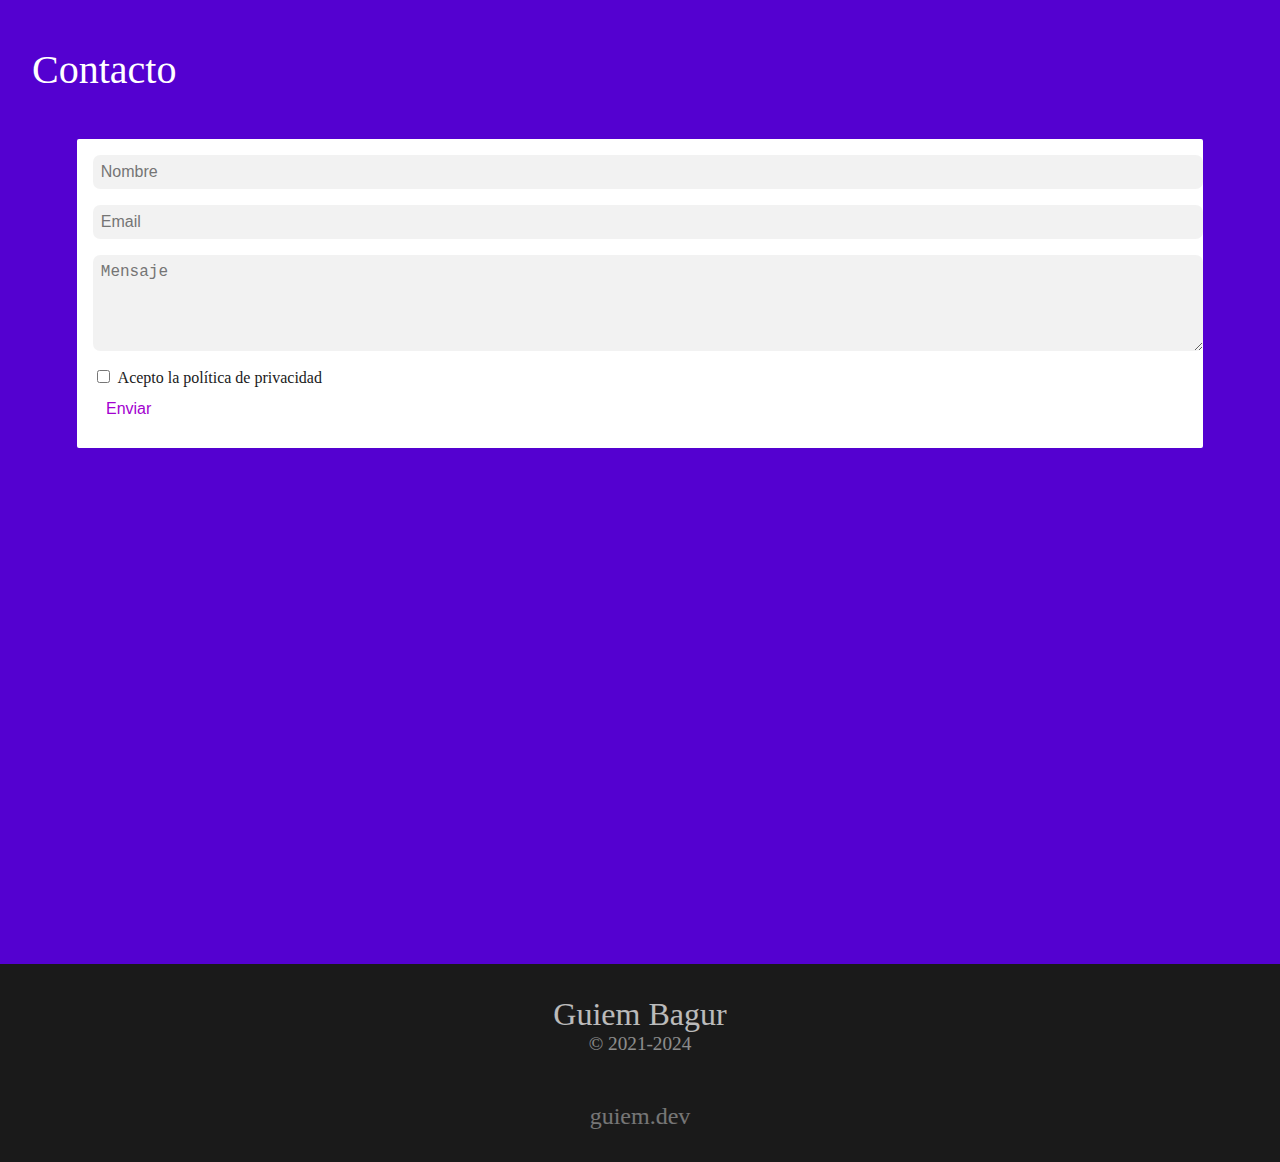
==== contacto.html @ 938ce3c4 "add contact form" ====
<!DOCTYPE html>
<html lang="es">

<head>
  <meta charset="UTF-8" />
  <meta name="viewport"
    content="width=device-width, initial-scale=1, minimum-scale=1, maximum-scale=1, user-scalable=no" />
  <title>Sobre el proyecto | SunflowerSeeds</title>
  <meta name="description"
    content="SunflowerSeeds es una aplicación web open source pensada para personas con dislexia. Puedes usarla sin descargarte nada. 100% Libre." />
  <link rel="stylesheet" href="./css/estilos.css" />
  <link rel="icon" href="./imgs/logo.png" />
  <meta http-equiv="content-language" content="es">
</head>

<body>
  <nav id="nav" class="nav"></nav>

  <div class="container container--purple">
    <main class="main main--crop">
      <h1 class="main__title" data-role="contact.title">Contacto</h1>


        <form id="contact-form" class="contact-form" data-animation="send">
          <div class="contact-form__inputs-wrapper">
            <input id="name" class="contact-form__input" type="text" name="name" placeholder="Nombre" />
            <input id="email" class="contact-form__input" type="email" name="email" placeholder="Email" />
          </div>

          <textarea id="message" class="contact-form__input contact-form__input--textarea" name="message"
            placeholder="Mensaje"></textarea>
          <label><input id="privacy-politics-signature" type="checkbox" required><span
              class="contact-form__privacy-politics-signature" data-role="contact.privacy_politics">Acepto la política
              de
              privacidad</span></label><br />
          <button type="button" data-role="contact.send" id="send-btn" class="button button--main">
            Enviar
          </button>
        </form>

        <section id="sent" class="form-sent-feedback" data-animation="send">
          <div class="contact-envelope" data-animation="send">
            <div class="contact-envelope__flap" data-animation="send"></div>
            <div class="contact-envelope__pattern-wrapper">
              <div class="contact-envelope__pattern"></div>
              <div class="contact-envelope__pattern"></div>
              <div class="contact-envelope__pattern"></div>
              <div class="contact-envelope__pattern"></div>
              <div class="contact-envelope__pattern"></div>
              <div class="contact-envelope__pattern"></div>
              <div class="contact-envelope__pattern"></div>
              <div class="contact-envelope__pattern"></div>
              <div class="contact-envelope__pattern"></div>
              <div class="contact-envelope__pattern"></div>
              <div class="contact-envelope__pattern"></div>
              <div class="contact-envelope__pattern"></div>
              <div class="contact-envelope__pattern"></div>
              <div class="contact-envelope__pattern"></div>
              <div class="contact-envelope__pattern"></div>
              <div class="contact-envelope__pattern"></div>
              <div class="contact-envelope__pattern"></div>
              <div class="contact-envelope__pattern"></div>
              <div class="contact-envelope__pattern"></div>
              <div class="contact-envelope__pattern"></div>
              <div class="contact-envelope__pattern"></div>
              <div class="contact-envelope__pattern"></div>
              <div class="contact-envelope__pattern"></div>
              <div class="contact-envelope__pattern"></div>
              <div class="contact-envelope__pattern"></div>
              <div class="contact-envelope__pattern"></div>
              <div class="contact-envelope__pattern"></div>
            </div>
            <div class="contact-envelope__body">
              <span class="contact-envelope__recipient-info">
                <b>Destinatario:</b> <br />
                Guiem Bagur <br />
                Ciutadella de Menorca, Islas Baleares<br />
                España <br />
              </span>
            </div>
          </div>

          <div>
            <h2 data-role="sent">¡Enviado!</h2>
            <p data-role="feedback">
              Tu mensaje ha sido enviado con éxito. Te responderé lo más
              rápido posible. ¡Gracias!
            </p>
          </div>
        </section>

    </main>

    <footer class="footer">
      <p class="footer__credits">Guiem Bagur</p>
      <p class="footer__copyright">© 2021-2024</p>
      <a href="https://guiem.dev" target="_blank" class="footer__website">guiem.dev</a>
    </footer>

    <script src="./js/global-vars.js"></script>
    <script src="./js/nav.js"></script>
    <script src="./js/contact.js"></script>
    <script src="./js/load-lang.js"></script>
</body>

</htmlu
---- css/estilos.css ----
@font-face {
  font-family: "Inter";
  src: url("../fonts/inter.ttf");
  font-weight: normal;
  font-style: normal;
}
@font-face {
  font-family: "Italianno";
  src: url("../fonts/italianno.ttf");
  font-weight: normal;
  font-style: normal;
}
html,
body {
  margin: 0;
  overflow-x: hidden;
  font-family: Inter;
  font-weight: 100;
  width: 100vw;
}

img {
  user-select: none;
  pointer-events: none;
}

* {
  -webkit-tap-highlight-color: transparent;
}

section {
  box-sizing: border-box;
}

.nav {
  width: 100%;
  box-sizing: border-box;
  padding-right: 3rem;
  backdrop-filter: blur(10px);
  position: fixed;
  display: flex;
  justify-content: right;
  z-index: 5;
  transition: all 0.5s;
}
.nav__links {
  display: flex;
  justify-content: right;
  gap: 1rem;
  list-style: none;
  padding: 0;
}
.nav__link {
  color: white;
  text-decoration: none;
}
.nav--add-contrast {
  background-color: rgba(0, 0, 0, 0.6);
  transition: all 0.5s;
}

.container {
  background-color: #a301d0;
}
.container--purple {
  background-color: #5401d0;
}

.main {
  color: white;
  padding: 2rem;
  min-height: 100vh;
  min-height: 100svh;
}
.main--crop {
  position: relative;
  overflow: hidden;
}
.main__title {
  font-size: 2.5rem;
  font-weight: 200;
  line-height: 2.7rem;
  margin: 0;
  margin-top: 1rem;
  padding: 0;
  color: white;
}

.blog-layout {
  color: white;
}
.blog-layout__paragraph {
  width: 48%;
  text-align: justify;
  font-size: 1.1rem;
  line-height: 1.7rem;
}
.blog-layout__picture {
  float: right;
  display: flex;
  align-items: center;
  width: 50%;
  height: 40rem;
  overflow: hidden;
  border-radius: 12px;
}
.blog-layout__img {
  width: 100%;
  height: 100%;
  object-fit: cover;
}

.hero {
  color: white;
  padding: 2rem 3rem;
  height: 100vh;
  height: 100svh;
  position: relative;
}
.hero__header {
  margin-top: 3.5rem;
  display: flex;
  align-items: left;
  gap: 1rem;
}
.hero__logo-wrapper {
  background-color: white;
  display: inline-block;
  padding: 3px;
  height: 80%;
  border-radius: 50%;
}
.hero__logo {
  height: 100%;
}
.hero__titles-wrapper {
  display: flex;
  flex-direction: column;
  justify-content: left;
}
.hero__title {
  font-size: 2.5rem;
  font-weight: 200;
  line-height: 2.7rem;
  margin: 0;
  padding: 0;
}
.hero__subtitle {
  font-weight: 100;
  opacity: 0.8;
  margin: 0;
  margin-top: 0.2rem;
}
.hero__main-content {
  display: flex;
  align-items: stretch;
  justify-content: space-around;
}
.hero__main-pic {
  width: 55%;
}
.hero__non-imgs-container {
  position: relative;
  width: 28%;
}
.hero__buttons-container {
  display: flex;
  gap: 0.5rem;
  flex-direction: column;
}
.hero__sunflowers-row {
  position: absolute;
  left: -1rem;
  bottom: -1rem;
  overflow: hidden;
  width: 100vw;
  white-space: nowrap;
}
.hero__sunflower {
  height: 8rem;
}

.section {
  box-sizing: border-box;
  padding: 2.5rem;
  overflow: hidden;
}
.section--intro {
  height: 105vh;
  height: 105svh;
}
.section--features {
  height: 100vh;
  height: 100svh;
}
.section--options {
  overflow: hidden;
  position: relative;
}
.section__title {
  font-size: 2.5rem;
  font-weight: 200;
  color: white;
  z-index: 3;
}
.section--blanco {
  background-color: white;
}
.section--blanco__title {
  color: #1a1a1a;
}
.section--test {
  height: 100vh;
}

.sunflowerseeds-fog {
  height: 80%;
}

.link-mismo-color {
  color: inherit;
}

.button {
  padding: 0.7rem;
  border-radius: 6px;
  border: 2px solid white;
  transition: all 0.2s;
  cursor: pointer;
  font-size: 1rem;
  text-align: center;
  text-decoration: none;
}
.button--main {
  color: #a301d0;
  background-color: white;
}
.button--secondary {
  color: white;
  background-color: rgba(255, 255, 255, 0.2);
}
.button--wide {
  max-width: 20rem;
  width: 100%;
  box-sizing: border-box;
}
.button--center {
  display: block;
  margin: auto;
}
.button:hover {
  transform: scale(1.02);
  transition: all 0.2s;
}
.button:active {
  transform: scale(0.99);
  transition: all 0.2s;
}

.fancy {
  font-family: "Italianno";
  font-size: 5rem;
  font-weight: normal;
}

.screens-carousel {
  white-space: nowrap;
  height: 40rem;
  width: 100%;
}
.screens-carousel__pic {
  height: 100%;
  margin-left: 12rem;
}

.options {
  display: grid;
  grid-template-columns: 1fr 1fr;
  gap: 3rem;
  grid-row-gap: 10rem;
  width: 90%;
  margin: auto;
  margin-top: 7rem;
}
.options__opcion {
  width: 70%;
  display: block;
  margin: auto;
}
.options__lbl {
  color: white;
  font-size: 1.35rem;
}
.options__input {
  -webkit-appearance: none;
  margin-top: 1.3rem;
  appearance: none;
  width: 100%;
  cursor: pointer;
  outline: none;
  border-radius: 15px;
  height: 4px;
  background: #f1f1f1;
}
.options__input::-webkit-slider-thumb {
  -webkit-appearance: none;
  appearance: none;
  height: 25px;
  width: 25px;
  background-color: #1a1a1a;
  border-radius: 50%;
  border: none;
  transition: 0.2s ease-in-out;
}
.options__input::-moz-range-thumb {
  height: 15px;
  width: 15px;
  background-color: #1a1a1a;
  border-radius: 50%;
  border: none;
  transition: 0.2s ease-in-out;
}

.word-change {
  background-color: #1a1a1a;
  padding: 0.2rem 0.5rem;
  border-radius: 7px;
  color: white;
  transition: all 0.1s;
}
.word-change--active {
  background-color: #5401d0;
  transition: all 0.1s;
}

.deco-gear {
  opacity: 0.25;
  position: absolute;
  display: none;
  top: 0;
  user-select: none;
  pointer-events: none;
  z-index: 0;
}
.deco-gear--1 {
  top: -4rem;
  right: 15rem;
}
.deco-gear--2 {
  top: 15rem;
  left: 3rem;
}
.deco-gear--3 {
  left: 15rem;
}
.deco-gear--4 {
  top: 3rem;
  right: 15rem;
}

.highlight-letters {
  display: block;
  margin: auto;
  margin-top: 7rem;
  margin-bottom: 4rem;
  width: 35%;
  min-width: 25rem;
}
.highlight-letters__title {
  display: block;
  position: relative;
  margin-bottom: 1rem;
}
.highlight-letters__lbl {
  font-size: 1.5rem;
  margin-left: 12px;
  color: white;
}
.highlight-letters__sample-text {
  height: 13rem;
  background-color: white;
  font-size: 2rem;
  border-radius: 12px;
  padding: 0.7rem 0.9rem;
}

.switch {
  position: absolute;
  display: inline-block;
  right: 12px;
  width: 60px;
  height: 34px;
}
.switch__checkbox {
  opacity: 0;
  width: 0;
  height: 0;
}

.deco {
  position: absolute;
  cursor: pointer;
  top: 0;
  left: 0;
  right: 0;
  bottom: 0;
  background-color: white;
  -webkit-transition: 0.4s;
  transition: 0.4s;
  border-radius: 300px;
}

.deco:before {
  position: absolute;
  content: "";
  height: 26px;
  width: 26px;
  left: 4px;
  bottom: 4px;
  background-color: #1a1a1a;
  -webkit-transition: 0.4s;
  transition: 0.4s;
  border-radius: 50%;
}

.switch__checkbox:checked + .deco:before {
  -webkit-transform: translateX(26px);
  -ms-transform: translateX(26px);
  transform: translateX(26px);
  background-color: #a301d0;
}

.letra-b {
  transition: all 0.3s;
}
.letra-b--active {
  transition: all 0.3s;
  color: rgb(207, 57, 57);
}

.letra-d {
  transition: all 0.3s;
}
.letra-d--active {
  transition: all 0.3s;
  color: rgb(66, 187, 66);
}

.paragraph {
  font-size: 1.5rem;
  opacity: 0.8;
}
.paragraph--white {
  color: white;
}
.paragraph--half-width {
  width: 45%;
}

.alternatives-list {
  list-style: none;
  padding: 0;
  display: flex;
  margin: auto;
  margin-top: 15rem;
  margin-bottom: 5rem;
  justify-content: center;
  gap: 10vw;
}
.alternatives-list__li {
  text-align: center;
}
.alternatives-list__img {
  display: block;
  margin: auto;
  margin-bottom: 2rem;
  height: 8rem;
  border-radius: 7px;
  max-width: 10rem;
}
.alternatives-list__link {
  padding: 1rem 1.3rem;
  background-color: white;
  color: #5401d0;
  border-radius: 300px;
  text-decoration: none;
  transition: all 0.1s;
  white-space: nowrap;
}
.alternatives-list__link:hover {
  transform: scale(1.02);
  transition: all 0.1s;
}
.alternatives-list__link:active {
  transform: scale(0.97);
  transition: all 0.1s;
}

.section-container {
  z-index: 2;
}

.features-explanation-wrapper {
  width: 50%;
}

.features-deco-img {
  width: 50%;
  display: block;
  margin: auto;
  margin-top: 5rem;
}

.section--features {
  display: flex;
  gap: 15%;
  overflow: hidden;
}

.features-wrapper {
  transform: translateY(5%);
}

.feature {
  max-width: 25rem;
  margin-top: 10rem;
}
.feature__title-wrapper {
  display: flex;
  align-items: center;
  gap: 1rem;
}
.feature__title {
  font-size: 2rem;
  font-weight: lighter;
}
.feature__text {
  margin-top: 0;
  font-size: 1.2rem;
  opacity: 0.8;
  line-height: 1.7rem;
}

.feature-trigger {
  border: none;
  border-radius: 50%;
  height: 3.5rem;
  width: 3.5rem;
  padding: 0.5rem;
  background-color: #a301d0;
  transition: all 0.1s;
}
.feature-trigger__img {
  display: block;
  height: 100%;
}
.feature-trigger__img--white {
  filter: invert(100%);
}
.feature-trigger:hover {
  transform: scale(1.03);
  transition: all 0.1s;
}
.feature-trigger:active {
  transform: scale(0.97);
  transition: all 0.1s;
}

.share-text-container {
  overflow-y: hidden;
}
.share-text-container__computer {
  position: relative;
  width: 100%;
  z-index: 2;
}
.share-text-container__text {
  display: block;
  font-size: 1.2rem;
  opacity: 0.9;
  width: 70%;
  margin: 4rem auto;
  transform: translateY(-200%);
}

.ocr-container {
  position: relative;
  height: 40rem;
}
.ocr-container__whole-pic, .ocr-container__cropped-pic {
  width: 130%;
  display: block;
  pointer-events: none;
  position: absolute;
  z-index: 1;
}
.ocr-container__cropped-pic {
  clip-path: polygon(25% 20%, 82% 20%, 82% 70%, 25% 70%);
  z-index: 2;
}
.ocr-container__scanned-text {
  width: 60%;
  position: absolute;
  top: 50%;
  left: 50%;
  font-size: 1.2rem;
  line-height: 1.8rem;
  transform: translate(-25%, -50%);
}
.ocr-container__mobile-effect {
  display: none;
}

.footer {
  background-color: #1a1a1a;
  text-align: center;
  color: white;
  margin: 0;
  padding: 1rem;
  padding-top: 2rem;
  padding-bottom: 2rem;
}
.footer__credits {
  display: block;
  font-size: 2rem;
  font-weight: 100;
  opacity: 0.7;
  margin: 0;
}
.footer__copyright {
  display: block;
  margin: 0;
  font-weight: 200;
  opacity: 0.5;
  font-size: 1.2rem;
}
.footer__website {
  display: block;
  color: white;
  text-decoration: none;
  margin-top: 3rem;
  font-size: 1.5rem;
  opacity: 0.4;
}

.contact-form {
  position: relative;
  display: block;
  margin: auto;
  margin-top: 3rem;
  padding: 1rem;
  width: 90%;
  border-radius: 2px;
  background-color: white;
  animation-duration: 1.5s;
  animation-delay: 1s;
  animation-iteration-count: 1;
  animation-fill-mode: forwards;
}
.contact-form.animation {
  animation-name: contact-form-send;
}
@keyframes contact-form-send {
  0% {
    opacity: 1;
    transform: none;
  }
  99% {
    opacity: 1;
    transform: translateY(12.3rem);
  }
  100% {
    opacity: 0;
    transform: translateY(12.3rem);
  }
}
.contact-form__input {
  border: 0;
  padding: 0.5rem;
  font-size: 1rem;
  border-radius: 7px;
  background-color: rgba(0, 0, 0, 0.05);
  transition: all 0.3s;
  margin-bottom: 1rem;
}
.contact-form__input--textarea {
  max-width: 100%;
  min-width: 100%;
  max-height: 5rem;
  min-height: 5rem;
}
.contact-form__input--filled {
  background-color: transparent;
  transition: all 0.3s;
}
.contact-form__input:focus {
  background-color: rgba(0, 0, 0, 0.05);
  transition: all 0.3s;
}
.contact-form__input {
  display: block;
  width: 100%;
}
.contact-form__privacy-politics-signature {
  color: #1a1a1a;
  margin-left: 0.3rem;
}

.form-sent-feedback {
  position: absolute;
  width: 90%;
  box-sizing: border-box;
  left: 50%;
  top: 0;
  margin-top: 15rem;
  margin-bottom: 3rem;
  transform: translate(-50%, 140vh);
  animation-duration: 2s;
  animation-iteration-count: 1;
  animation-fill-mode: forwards;
}
.form-sent-feedback.animation {
  animation-name: form-sent-feedback-send;
}

@keyframes form-sent-feedback-send {
  0% {
    transform: translate(-50%, 140vh);
  }
  100% {
    transform: translate(-50%, 5rem);
    opacity: 1;
  }
}
.contact-envelope {
  position: absolute;
  width: 100%;
  box-sizing: border-box !important;
  padding: 2rem;
  background-color: white;
  animation-duration: 3s;
  animation-iteration-count: 1;
  animation-fill-mode: forwards;
  animation-delay: 2.6s;
}
.contact-envelope.animation {
  animation-name: contact-envelope-send;
}
@keyframes contact-envelope-send {
  0% {
    transform: none;
  }
  40% {
    transform: translateY(-7rem) scale(0.8);
  }
  43% {
    transform: translateY(-7rem) scale(0.8);
  }
  100% {
    transform: rotate(100deg) translateY(-7rem) translateX(-300%) scale(0.8);
  }
}
.contact-envelope__pattern-wrapper {
  position: absolute;
  top: 0;
  left: 0;
  overflow: hidden;
  background-color: white;
  height: 100%;
  width: 100%;
}
.contact-envelope__pattern {
  height: 220%;
  width: 2rem;
  position: absolute;
  top: -12rem;
  left: -22rem;
  background-color: rgb(35, 35, 161);
}
.contact-envelope__pattern:nth-child(1) {
  transform: translateX(0rem) rotate(45deg);
}
.contact-envelope__pattern:nth-child(2) {
  transform: translateX(6rem) rotate(45deg);
}
.contact-envelope__pattern:nth-child(3) {
  transform: translateX(12rem) rotate(45deg);
}
.contact-envelope__pattern:nth-child(4) {
  transform: translateX(18rem) rotate(45deg);
}
.contact-envelope__pattern:nth-child(5) {
  transform: translateX(24rem) rotate(45deg);
}
.contact-envelope__pattern:nth-child(6) {
  transform: translateX(30rem) rotate(45deg);
}
.contact-envelope__pattern:nth-child(7) {
  transform: translateX(36rem) rotate(45deg);
}
.contact-envelope__pattern:nth-child(8) {
  transform: translateX(42rem) rotate(45deg);
}
.contact-envelope__pattern:nth-child(9) {
  transform: translateX(48rem) rotate(45deg);
}
.contact-envelope__pattern:nth-child(10) {
  transform: translateX(54rem) rotate(45deg);
}
.contact-envelope__pattern:nth-child(11) {
  transform: translateX(60rem) rotate(45deg);
}
.contact-envelope__pattern:nth-child(12) {
  transform: translateX(66rem) rotate(45deg);
}
.contact-envelope__pattern:nth-child(13) {
  transform: translateX(72rem) rotate(45deg);
}
.contact-envelope__pattern:nth-child(14) {
  transform: translateX(78rem) rotate(45deg);
}
.contact-envelope__pattern:nth-child(15) {
  transform: translateX(84rem) rotate(45deg);
}
.contact-envelope__pattern:nth-child(16) {
  transform: translateX(90rem) rotate(45deg);
}
.contact-envelope__pattern:nth-child(17) {
  transform: translateX(96rem) rotate(45deg);
}
.contact-envelope__pattern:nth-child(18) {
  transform: translateX(102rem) rotate(45deg);
}
.contact-envelope__pattern:nth-child(19) {
  transform: translateX(108rem) rotate(45deg);
}
.contact-envelope__pattern:nth-child(20) {
  transform: translateX(114rem) rotate(45deg);
}
.contact-envelope__pattern:nth-child(21) {
  transform: translateX(120rem) rotate(45deg);
}
.contact-envelope__pattern:nth-child(22) {
  transform: translateX(126rem) rotate(45deg);
}
.contact-envelope__pattern:nth-child(23) {
  transform: translateX(132rem) rotate(45deg);
}
.contact-envelope__pattern:nth-child(24) {
  transform: translateX(138rem) rotate(45deg);
}
.contact-envelope__pattern:nth-child(25) {
  transform: translateX(144rem) rotate(45deg);
}
.contact-envelope__pattern:nth-child(26) {
  transform: translateX(150rem) rotate(45deg);
}
.contact-envelope__pattern:nth-child(odd) {
  background-color: rgb(189, 15, 15);
}
.contact-envelope__flap {
  position: absolute;
  transform: translateY(-100%);
  top: 0.5px;
  left: 0;
  clip-path: polygon(50% 0%, 0% 100%, 100% 100%);
  aspect-ratio: 5/1;
  width: 100%;
  background-color: inherit;
  animation-duration: 1s;
  animation-iteration-count: 1;
  animation-fill-mode: forwards;
  transform-origin: bottom;
  animation-timing-function: ease-in;
  animation-delay: 1.5s;
}
.contact-envelope__flap.animation {
  animation-name: contact-form-flap;
}
@keyframes contact-form-flap {
  0% {
    transform: translateY(-100%) rotateX(0deg);
  }
  100% {
    transform: translateY(-100%) rotateX(90deg);
  }
}
.contact-envelope__body {
  position: relative;
  box-sizing: border-box;
  padding: 2rem;
  background-color: white;
  height: 27rem;
}
.contact-envelope__recipient-info {
  position: absolute;
  bottom: 20%;
  left: 10%;
  color: #363636;
  font-size: 1.2rem;
}

@media screen and (max-width: 1000px) {
  .hero__main-pic {
    width: 65%;
    margin-top: 2rem;
  }
  .blog-layout__paragraph {
    width: 100%;
    text-align: justify;
    font-size: 1.1rem;
    line-height: 1.7rem;
  }
  .blog-layout__picture {
    margin-top: 2rem;
    float: none;
    width: 100%;
    height: 12rem;
  }
  .screens-carousel {
    margin-top: 5rem;
  }
  .screens-carousel__pic {
    height: 80%;
  }
  .screens-carousel__pic:first-child {
    margin-left: 5rem;
  }
  .section--features {
    height: initial;
  }
  .features-explanation-wrapper {
    display: none;
  }
  .features-wrapper {
    width: 100%;
    transform: none;
  }
  .feature {
    max-width: initial;
  }
  .paragraph--half-width {
    width: 100%;
  }
  .share-text-container {
    width: 100%;
    position: relative;
    overflow: hidden;
  }
  .share-text-container__computer {
    display: block;
    margin: auto;
    position: relative;
    width: 100%;
  }
  .share-text-container__computer--2 {
    margin-top: 7rem;
    animation: share-text-change-pic 3s infinite;
  }
  .share-text-container__text {
    width: 75%;
    left: 15%;
    display: block;
    position: absolute;
    animation: share-text-move-text 3s infinite;
  }
  @keyframes share-text-move-text {
    from {
      transform: translateY(-200%);
    }
    to {
      transform: translateY(150%);
    }
  }
  @keyframes share-text-change-pc {
    from {
      content: url("../imgs/mockup-portatil-vacio.png");
    }
    to {
      content: url("../imgs/mockup-portatil.png");
    }
  }
  .ocr-container {
    height: 35rem;
    position: relative;
  }
  .ocr-container__whole-pic, .ocr-container__cropped-pic {
    width: auto;
    max-height: 100%;
    max-width: 100%;
  }
  .ocr-container__scanned-text {
    width: 30%;
    display: none;
  }
  #section-options + .scrollmagic-pin-spacer {
    padding: 0 !important;
  }
}
@media screen and (max-width: 500px) {
  .hero {
    padding: 1.5rem;
  }
  .hero__title {
    width: 100%;
  }
  .hero__logo-wrapper {
    display: none;
  }
  .hero__logo {
    display: none;
  }
  .hero__main-content {
    margin-top: 4rem;
    display: flex;
    align-items: center;
    flex-direction: column-reverse;
  }
  .hero__main-pic {
    width: 100%;
    margin-top: 0;
  }
  .hero__non-imgs-container {
    position: relative;
    width: 90%;
  }
  .hero__buttons-container {
    margin-top: 3rem;
    display: flex;
    gap: 0.5rem;
    flex-direction: column;
    width: 100%;
  }
  .hero__sunflower {
    height: 5rem;
  }
  .highlight-letters {
    width: 100%;
    min-width: initial;
  }
  .screens-carousel {
    margin-top: 5rem;
  }
  .screens-carousel__pic {
    height: 40%;
  }
  .options {
    display: block;
    width: 100%;
  }
  .options__opcion {
    margin-bottom: 5rem;
  }
  .section__computer--2 {
    margin-top: 12rem;
  }
  .alternatives-list {
    display: block;
    text-align: center;
    margin-top: 5rem;
  }
  .alternatives-list__li {
    text-align: center;
    margin-bottom: 5rem;
  }
}

/*# sourceMappingURL=estilos.css.map */
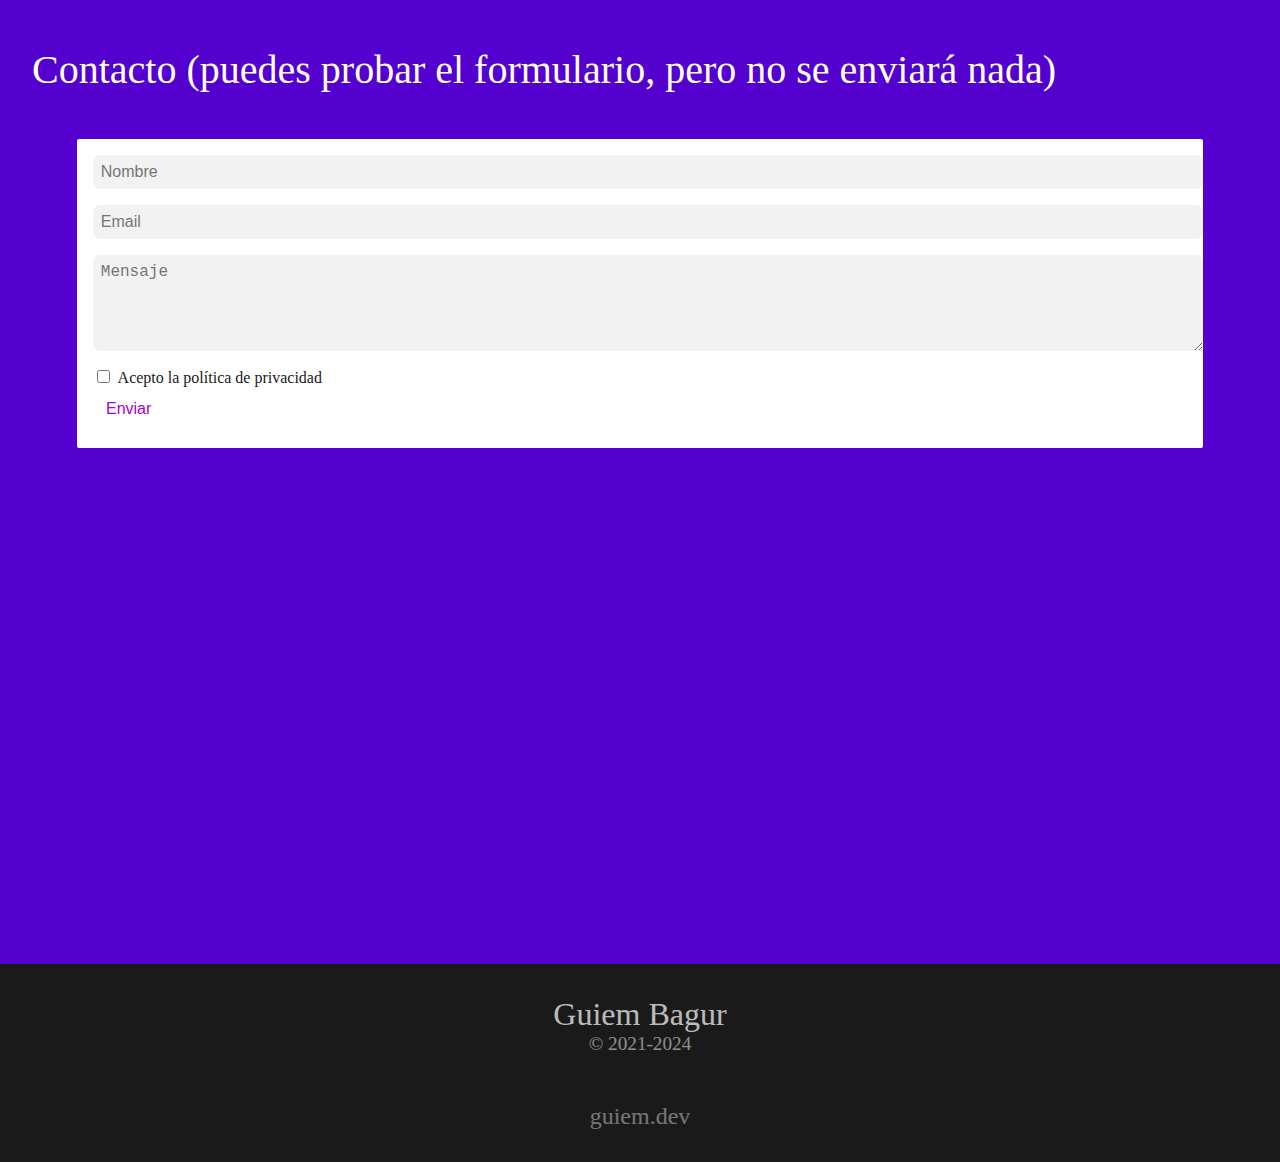
==== commit 9eb596bf: "add advise in the contact form" ====
--- a/contacto.html
+++ b/contacto.html
@@ -21,73 +21,74 @@
       <h1 class="main__title" data-role="contact.title">Contacto</h1>
 
 
-        <form id="contact-form" class="contact-form" data-animation="send">
-          <div class="contact-form__inputs-wrapper">
-            <input id="name" class="contact-form__input" type="text" name="name" placeholder="Nombre" />
-            <input id="email" class="contact-form__input" type="email" name="email" placeholder="Email" />
+      <form id="contact-form" class="contact-form" data-animation="send">
+        <div class="contact-form__inputs-wrapper">
+          <input id="name" class="contact-form__input" type="text" name="name" placeholder="Nombre" />
+          <input id="email" class="contact-form__input" type="email" name="email" placeholder="Email" />
+        </div>
+
+        <textarea id="message" class="contact-form__input contact-form__input--textarea" name="message"
+          placeholder="Mensaje"></textarea>
+        <label><input id="privacy-politics-signature" type="checkbox" required><span
+            class="contact-form__privacy-politics-signature" data-role="contact.privacy_politics">Acepto la política
+            de
+            privacidad</span></label><br />
+        <button type="button" data-role="contact.send" id="send-btn" class="button button--main">
+          Enviar
+        </button>
+      </form>
+
+      <section id="sent" class="form-sent-feedback" data-animation="send">
+        <div class="contact-envelope" data-animation="send">
+          <div class="contact-envelope__flap" data-animation="send"></div>
+          <div class="contact-envelope__pattern-wrapper">
+            <div class="contact-envelope__pattern"></div>
+            <div class="contact-envelope__pattern"></div>
+            <div class="contact-envelope__pattern"></div>
+            <div class="contact-envelope__pattern"></div>
+            <div class="contact-envelope__pattern"></div>
+            <div class="contact-envelope__pattern"></div>
+            <div class="contact-envelope__pattern"></div>
+            <div class="contact-envelope__pattern"></div>
+            <div class="contact-envelope__pattern"></div>
+            <div class="contact-envelope__pattern"></div>
+            <div class="contact-envelope__pattern"></div>
+            <div class="contact-envelope__pattern"></div>
+            <div class="contact-envelope__pattern"></div>
+            <div class="contact-envelope__pattern"></div>
+            <div class="contact-envelope__pattern"></div>
+            <div class="contact-envelope__pattern"></div>
+            <div class="contact-envelope__pattern"></div>
+            <div class="contact-envelope__pattern"></div>
+            <div class="contact-envelope__pattern"></div>
+            <div class="contact-envelope__pattern"></div>
+            <div class="contact-envelope__pattern"></div>
+            <div class="contact-envelope__pattern"></div>
+            <div class="contact-envelope__pattern"></div>
+            <div class="contact-envelope__pattern"></div>
+            <div class="contact-envelope__pattern"></div>
+            <div class="contact-envelope__pattern"></div>
+            <div class="contact-envelope__pattern"></div>
           </div>
+          <div class="contact-envelope__body">
+            <span class="contact-envelope__recipient-info">
+              <b>Destinatario:</b> <br />
+              Guiem Bagur <br />
+              Ciutadella de Menorca, Islas Baleares<br />
+              España <br />
+            </span>
+          </div>
+        </div>
 
-          <textarea id="message" class="contact-form__input contact-form__input--textarea" name="message"
-            placeholder="Mensaje"></textarea>
-          <label><input id="privacy-politics-signature" type="checkbox" required><span
-              class="contact-form__privacy-politics-signature" data-role="contact.privacy_politics">Acepto la política
-              de
-              privacidad</span></label><br />
-          <button type="button" data-role="contact.send" id="send-btn" class="button button--main">
-            Enviar
-          </button>
-        </form>
-
-        <section id="sent" class="form-sent-feedback" data-animation="send">
-          <div class="contact-envelope" data-animation="send">
-            <div class="contact-envelope__flap" data-animation="send"></div>
-            <div class="contact-envelope__pattern-wrapper">
-              <div class="contact-envelope__pattern"></div>
-              <div class="contact-envelope__pattern"></div>
-              <div class="contact-envelope__pattern"></div>
-              <div class="contact-envelope__pattern"></div>
-              <div class="contact-envelope__pattern"></div>
-              <div class="contact-envelope__pattern"></div>
-              <div class="contact-envelope__pattern"></div>
-              <div class="contact-envelope__pattern"></div>
-              <div class="contact-envelope__pattern"></div>
-              <div class="contact-envelope__pattern"></div>
-              <div class="contact-envelope__pattern"></div>
-              <div class="contact-envelope__pattern"></div>
-              <div class="contact-envelope__pattern"></div>
-              <div class="contact-envelope__pattern"></div>
-              <div class="contact-envelope__pattern"></div>
-              <div class="contact-envelope__pattern"></div>
-              <div class="contact-envelope__pattern"></div>
-              <div class="contact-envelope__pattern"></div>
-              <div class="contact-envelope__pattern"></div>
-              <div class="contact-envelope__pattern"></div>
-              <div class="contact-envelope__pattern"></div>
-              <div class="contact-envelope__pattern"></div>
-              <div class="contact-envelope__pattern"></div>
-              <div class="contact-envelope__pattern"></div>
-              <div class="contact-envelope__pattern"></div>
-              <div class="contact-envelope__pattern"></div>
-              <div class="contact-envelope__pattern"></div>
-            </div>
-            <div class="contact-envelope__body">
-              <span class="contact-envelope__recipient-info">
-                <b>Destinatario:</b> <br />
-                Guiem Bagur <br />
-                Ciutadella de Menorca, Islas Baleares<br />
-                España <br />
-              </span>
-            </div>
-          </div>
-
-          <div>
-            <h2 data-role="sent">¡Enviado!</h2>
-            <p data-role="feedback">
-              Tu mensaje ha sido enviado con éxito. Te responderé lo más
-              rápido posible. ¡Gracias!
-            </p>
-          </div>
-        </section>
+        <div>
+          <h2 data-role="contact.feedback.title">¡NO SE HA ENVIADO!</h2>
+          <p data-role="contact.feedback.text">
+            Tu mensaje NO SE HA ENVIADO. Porque actualmente este formulario es de adorno. Si quieres contactarme, aquí
+            tienes mi email: <a class='link-mismo-color'
+              href='mailto:guillembagurmoll@gmail.com'>guillembagurmoll@gmail.com</a>. ¡Gracias!
+          </p>
+        </div>
+      </section>
 
     </main>
 
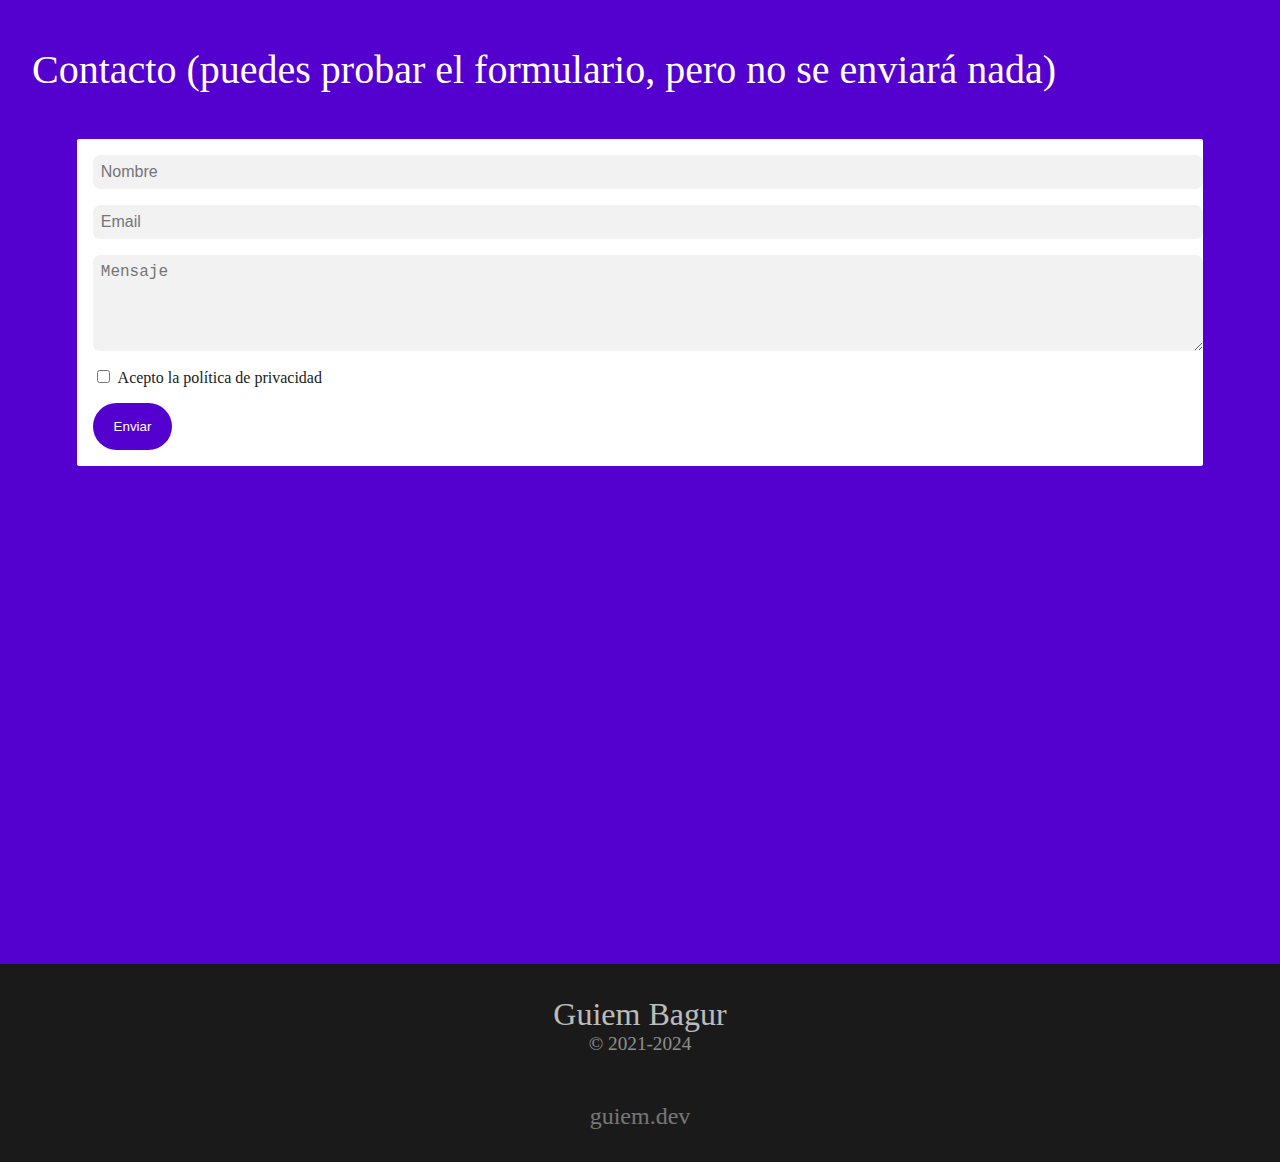
==== commit aa8b8ea9: "last changes" ====
--- a/contacto.html
+++ b/contacto.html
@@ -33,7 +33,7 @@
             class="contact-form__privacy-politics-signature" data-role="contact.privacy_politics">Acepto la política
             de
             privacidad</span></label><br />
-        <button type="button" data-role="contact.send" id="send-btn" class="button button--main">
+        <button type="button" data-role="contact.send" id="send-btn" class="enlace-boton">
           Enviar
         </button>
       </form>
--- a/css/estilos.css
+++ b/css/estilos.css
@@ -539,6 +539,26 @@
   font-size: 1.2rem;
   opacity: 0.8;
   line-height: 1.7rem;
+}
+
+.enlace-boton {
+  padding: 1rem 1.3rem;
+  background-color: #5401d0;
+  color: white;
+  border: none;
+  margin-top: 1rem;
+  border-radius: 300px;
+  text-decoration: none;
+  transition: all 0.1s;
+  white-space: nowrap;
+}
+.enlace-boton:hover {
+  transform: scale(1.02);
+  transition: all 0.1s;
+}
+.enlace-boton:active {
+  transform: scale(0.97);
+  transition: all 0.1s;
 }
 
 .feature-trigger {
@@ -900,7 +920,7 @@
   font-size: 1.2rem;
 }
 
-@media screen and (max-width: 1000px) {
+@media screen and (max-width: 1000px), screen and (min-height: 1000px) {
   .hero__main-pic {
     width: 65%;
     margin-top: 2rem;
@@ -997,6 +1017,11 @@
     padding: 0 !important;
   }
 }
+@media screen and (min-height: 1000px) {
+  .share-text-container {
+    width: 40%;
+  }
+}
 @media screen and (max-width: 500px) {
   .hero {
     padding: 1.5rem;
